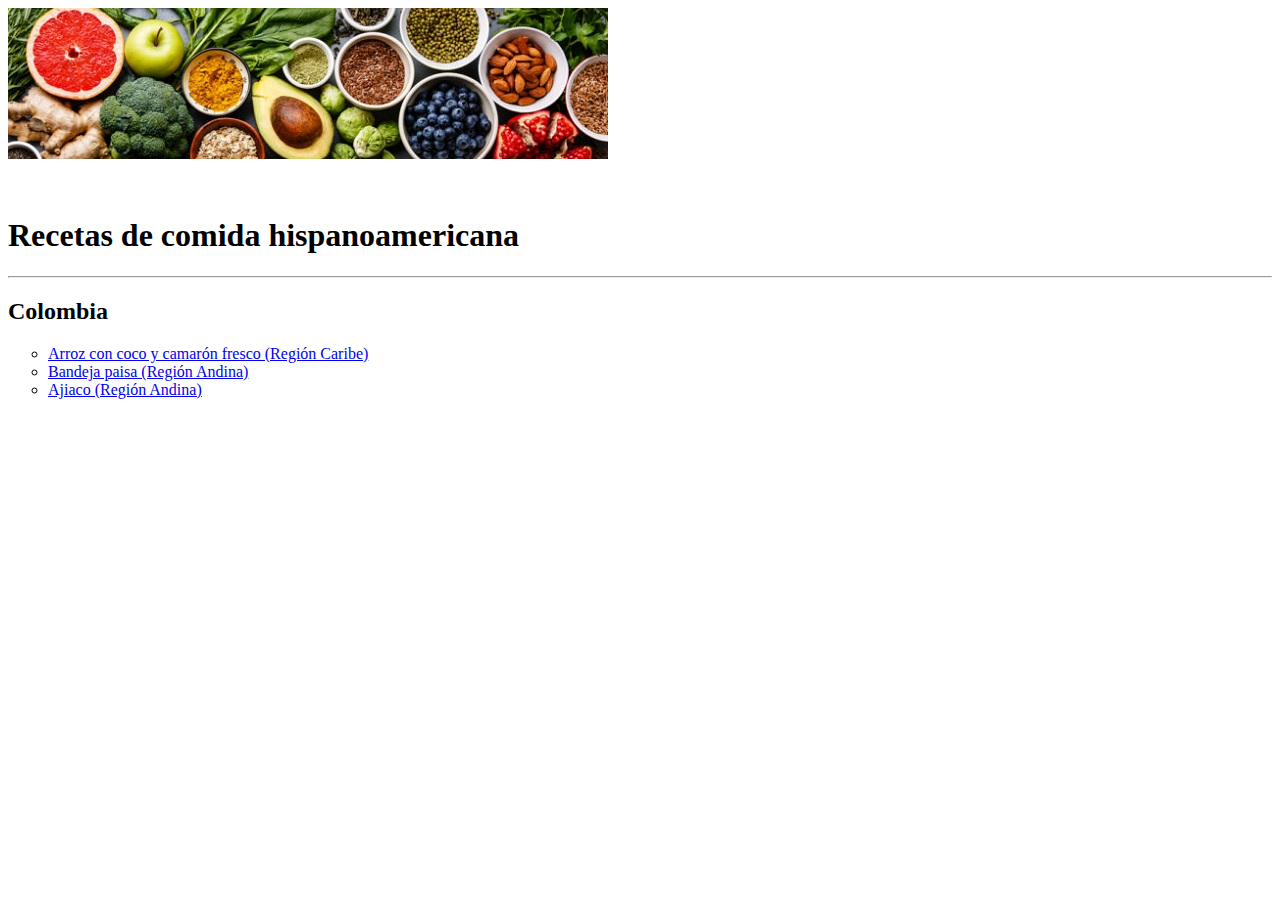
==== docs/recetas/index.html @ f49176c0 "Se añade codigo base" ====
<!DOCTYPE HTML PUBLIC "-//W3C//DTD HTML 3.2//EN">
<HTML>
<HEAD>
	<META HTTP-EQUIV="CONTENT-TYPE" CONTENT="text/html; charset=windows-1252">
	<TITLE>Recetas de cocina hispanoamericana</TITLE>
</HEAD>
<BODY LANG="es-ES">
<H1><IMG ID="banner" SRC="../imagenes/banner_recetas.jpg" NAME="banner_recetas" ALIGN=LEFT BORDER=0><BR CLEAR=LEFT><BR>
</H1>
<H1 ID="titulo1">Recetas de comida hispanoamericana</H1>
	<P><HR></HR>
	</P>
<H2>Colombia</H2>
<P>
	<UL>
		<LI type="circle"><A ID="enlace1" HREF="../recetas/Colombia/arroz_coco.html">Arroz con coco y camar�n fresco (Regi�n Caribe)</A><BR></LI>
		<LI type="circle"><A ID="enlace2" HREF="../recetas/Colombia/bandeja_paisa.html">Bandeja paisa (Regi�n Andina)</A><BR></LI>
		<LI type="circle"><A ID="enlace3" HREF="../recetas/Colombia/ajiaco.html">Ajiaco (Regi�n Andina)</A><BR></LI>
	</UL>
</P>
</BODY>
</HTML>
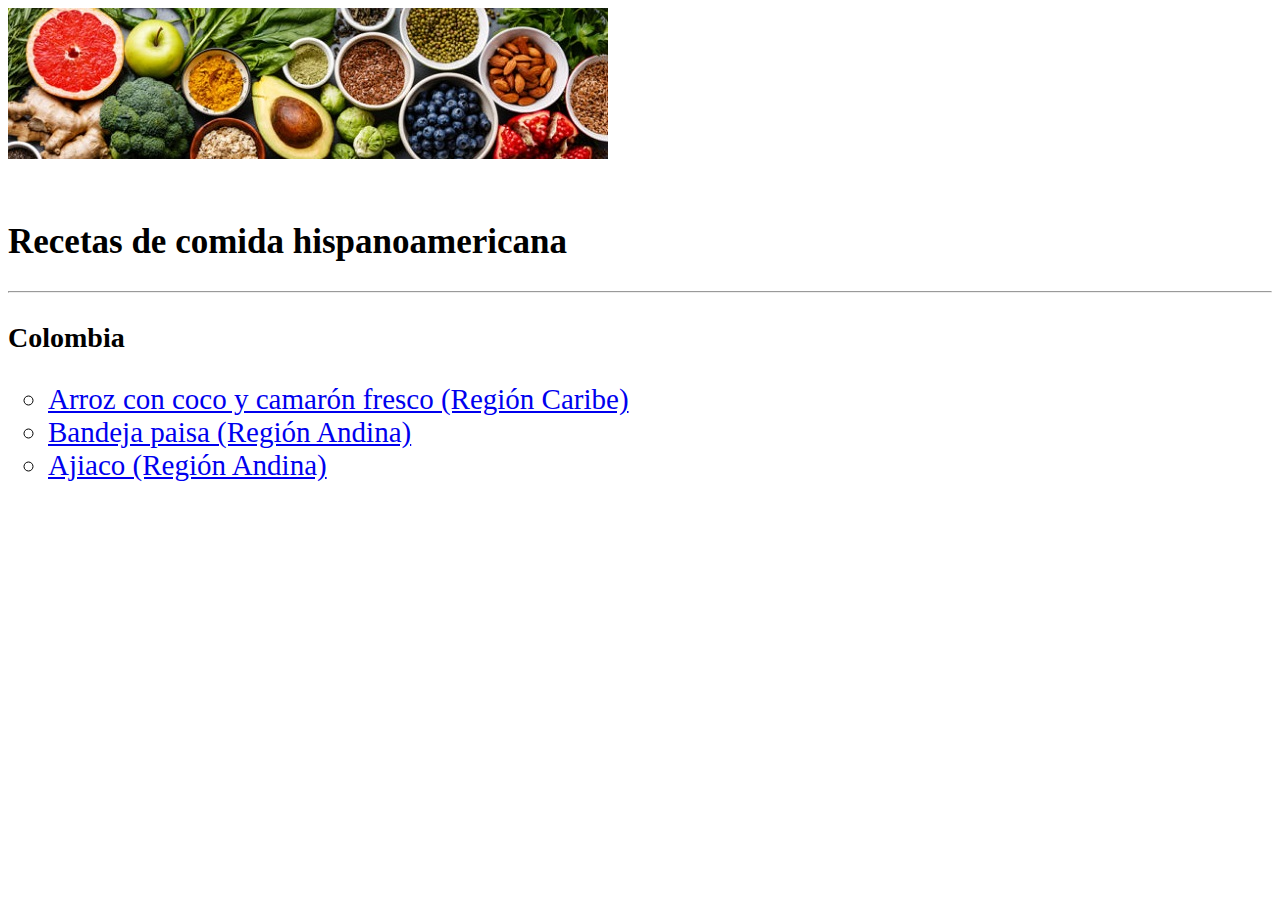
==== commit e997a84f: "Added css" ====
--- a/docs/recetas/index.html
+++ b/docs/recetas/index.html
@@ -3,6 +3,7 @@
 <HEAD>
 	<META HTTP-EQUIV="CONTENT-TYPE" CONTENT="text/html; charset=windows-1252">
 	<TITLE>Recetas de cocina hispanoamericana</TITLE>
+		<link rel="stylesheet" href="../style.css">
 </HEAD>
 <BODY LANG="es-ES">
 <H1><IMG ID="banner" SRC="../imagenes/banner_recetas.jpg" NAME="banner_recetas" ALIGN=LEFT BORDER=0><BR CLEAR=LEFT><BR>
--- a/docs/style.css
+++ b/docs/style.css
@@ -0,0 +1,27 @@
+body {
+  font-size: 29px;
+}
+
+h1 {
+  font-size: 35px;
+}
+
+h2 {
+  font-size: 28px;
+}
+
+h3 {
+  font-size: 25px;
+}
+
+h4 {
+  font-size: 20px;
+}
+
+h5 {
+  font-size: 18px;
+}
+
+h6 {
+  font-size: 16px;
+}
